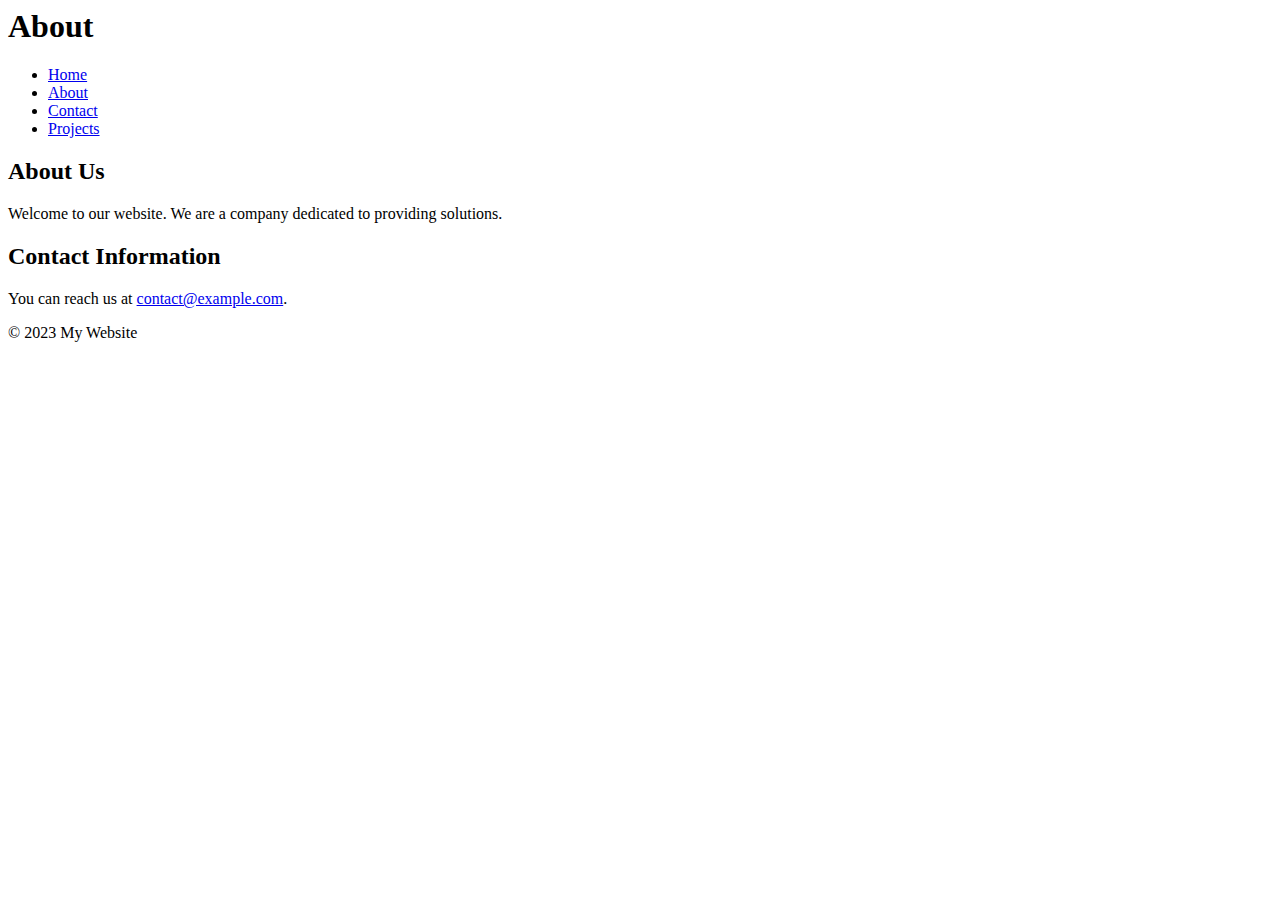
==== templates/about.html @ 22fb06cf "Redirect failure" ====
<html>

<body>
    <header>
        <h1>About</h1>
    </header>

    <nav>
        <ul>
            <li><a href="/">Home</a></li>
            <li><a href="/about">About</a></li>
            <li><a href="/contact">Contact</a></li>
            <li><a href="/projects">Projects</a></li>
        </ul>
    </nav>

    <main>
        <h2>About Us</h2>
        <p>Welcome to our website. We are a company dedicated to providing solutions.</p>

        <h2>Contact Information</h2>
        <p>You can reach us at <a href="mailto:contact@example.com">contact@example.com</a>.</p>
    </main>

    <footer>
        &copy; 2023 My Website
    </footer>
</body>
</html>
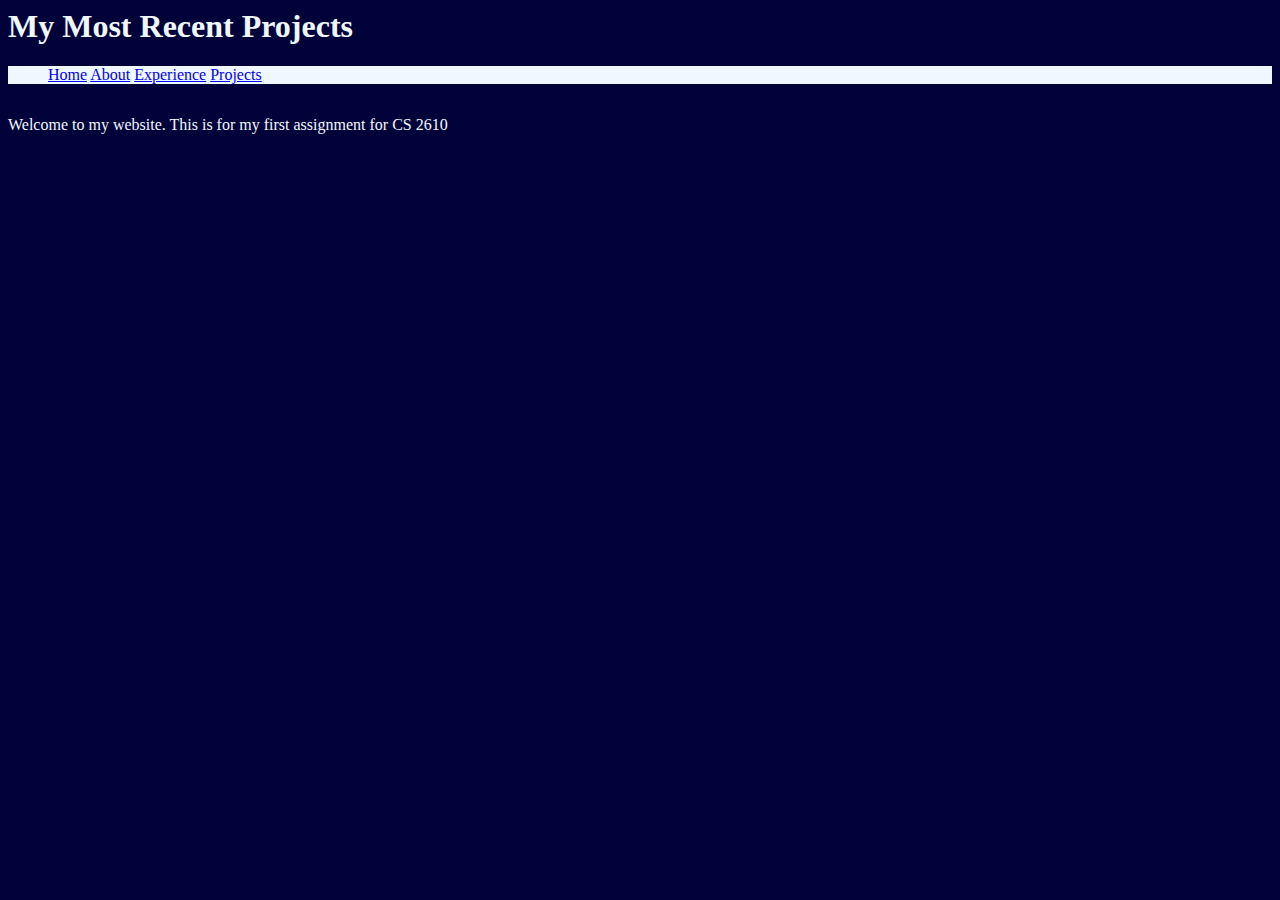
==== commit d86100c1: "final" ====
--- a/templates/about.html
+++ b/templates/about.html
@@ -1,30 +1,27 @@
+
 
 <html>
-
+    <head>
+        <link rel="stylesheet" type = "text/css" href="../static/styles.css">
+        <script src = "../static/code.js"></script>
+    </head>
 <body>
+    
     <header>
-        <h1>About</h1>
+        <h1>My Most Recent Projects</h1>
     </header>
 
     <nav>
         <ul>
-            <li><a href="/">Home</a></li>
-            <li><a href="/about">About</a></li>
-            <li><a href="/contact">Contact</a></li>
-            <li><a href="/projects">Projects</a></li>
+            <a href="/" onclick="test()">Home</a>
+            <a href="/about">About</a>
+            <a href="/experience">Experience</a>
+            <a href="/projects">Projects</a>
         </ul>
     </nav>
 
     <main>
-        <h2>About Us</h2>
-        <p>Welcome to our website. We are a company dedicated to providing solutions.</p>
-
-        <h2>Contact Information</h2>
-        <p>You can reach us at <a href="mailto:contact@example.com">contact@example.com</a>.</p>
+        <p>Welcome to my website. This is for my first assignment for CS 2610</p>
     </main>
-
-    <footer>
-        &copy; 2023 My Website
-    </footer>
 </body>
 </html>--- a/static/styles.css
+++ b/static/styles.css
@@ -0,0 +1,21 @@
+
+
+body{
+    background-color:rgb(2, 2, 59);
+}
+h1{
+    color:aliceblue;
+}
+ul{
+    background-color:aliceblue;
+}
+p{
+    color:aliceblue;
+}
+span{
+    color:aliceblue;
+}
+main{
+    display: flex;
+    justify-content: space-between;
+}